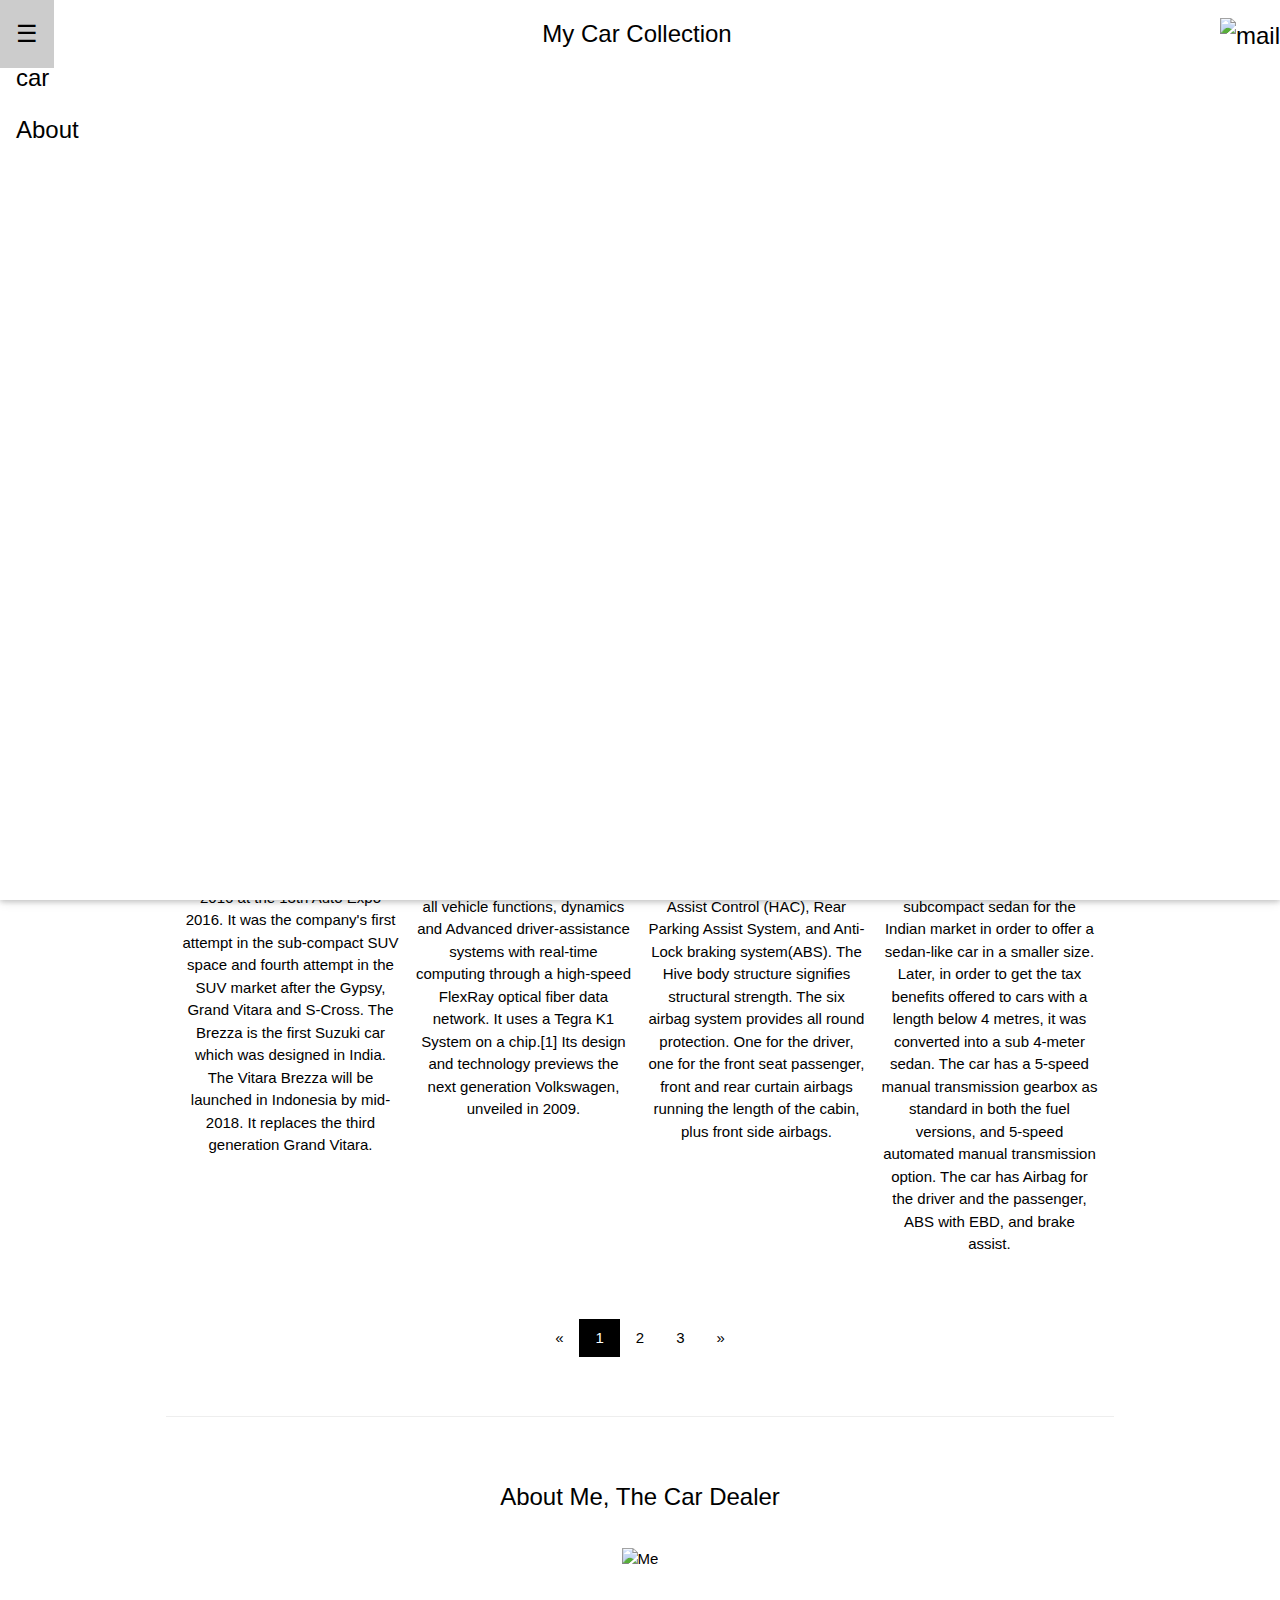
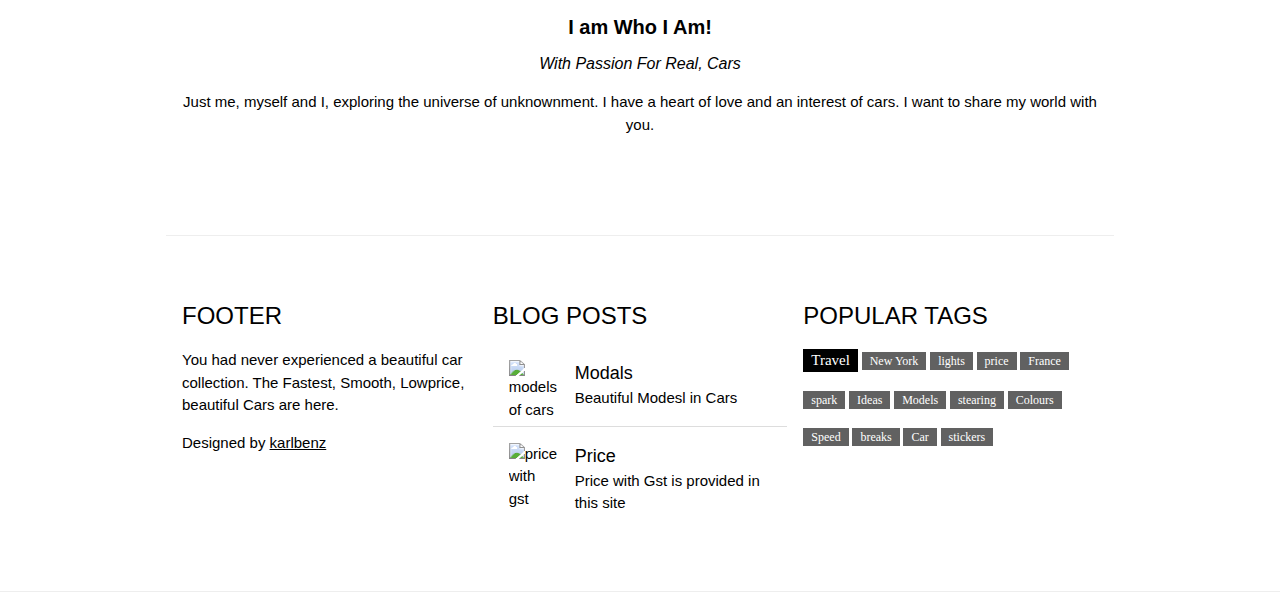
==== carpage1.html @ a3c2a8a9 "my first portfolio commit" ====
<!DOCTYPE html>
<html lang="en">
<title>portfolio</title>
<meta charset="UTF-8">
<meta name="viewport" content="width=device-width, initial-scale=1">
<link rel="stylesheet" href="https://www.w3schools.com/w3css/4/w3.css">
<link rel="stylesheet" href="https://fonts.googleapis.com/css?family=Karma">
<link rel="stylesheet" href="file:///home/vit/python/html/carpages.css">
<body>

    <!-- Sidebar (hidden by default) -->
    <nav class="w3-sidebar w3-bar-block w3-card w3-top w3-xlarge w3-animate-left"
        id="mySidebar">
        <a href="javascript:void(0)" onclick="w3_close()" class="w3-bar-item w3-button">Close Menu</a>
        <a href="#food" onclick="w3_close()" class="w3-bar-item w3-button">car</a>
        <a href="#about" onclick="w3_close()" class="w3-bar-item w3-button">About</a>
    </nav>

    <!-- Top menu -->
    <div class="w3-top">
        <div class="w3-white w3-xlarge" >
            <div class="w3-button w3-padding-16 w3-left" onclick="w3_open()">☰</div>
            <div class="w3-right w3-padding-16">
                <img src="https://cdn1.iconfinder.com/data/icons/e-mail-2/512/YPS__email_mail_letter_envelope_postal-512.png"
                    alt="mail" width="30" height="30">
            </div>
            <div class="w3-center w3-padding-16">My Car Collection</div>
        </div>
    </div>
    <div class="w3-main w3-content w3-padding">
        <hr style="color: grey">
        <div class="w3-row-padding w3-padding-16 w3-center" id="food">
            <div class="w3-quarter cars"> 
                <img src="https://i1.wp.com/www.smoovz.com/wp-content/uploads/2017/12/all-2018-audi-a9-redesign.jpg?fit=1280%2C800&ssl=1" class="w3-width"
                    alt="audi a9">
                <h3>Audi A9</h3>
                <p>price: 49 lakhs</p>
                <div class="description">
                    <p>
                        An innovative feature is the central driver assistance control unit (zFAS), a main computer in the vehicle trunk, that controls
                        all vehicle functions, dynamics and Advanced driver-assistance systems with real-time computing through
                        a high-speed FlexRay optical fiber data network. It uses a Tegra K1 System on a chip.[1] Its design
                        and technology previews the next generation Audi A8, unveiled in 2017.
                    </p>
                </div>
            </div>
            <div class="w3-quarter cars">
                <img src="https://imgd.aeplcdn.com/1056x594/cw/ec/22898/MercedesBenz-CLA-Left-Front-Three-Quarter-84858.jpg?v=201711021421&q=80"
                    alt="benz cla" class="w3-width">
                <h3>Benz CLA</h3>
                <p>price: 13.5 lakhs</p>
                <div class="description">
                    <p>
                            The Mercedes-Benz CLA Class is a coupe manufactured by Mercedes-Benz, based on the platform of the Mercedes-Benz W176 A-Class and W246 B-Class compact cars,[1] formally launched at the January 2013 North American International Auto Show. The vehicle was previewed as the 2012 Concept Style Coupe at various international locations. The CLA is Mercedes' first ever front-wheel drive three-box saloon car.
                    </p>
                </div>
            </div>
            <div class="w3-quarter cars">
                <img src="https://imgd.aeplcdn.com/1056x594/cw/ec/32913/Ford-EcoSport-Exterior-117928.jpg?wm=1&q=80"
                alt="Ford Ecosport"
                class="w3-width">
                <h3>Ford EcoSport</h3>
                <p>price: 7.82 lakhs</p>
                <div class="description">
                    <p>
                            The Ford EcoSport (pronounced e-co sport)[1] is a subcompact crossover SUV, originally built in Brazil by Ford Brazil since 2003, at the Camaçari plant. A second generation concept model was launched in 2012, and is also assembled in new factories in India,[2] Thailand and Russia.
                            The first generation EcoSport was designed by the Ford-US Truck Vehicle Center (program code BV226) and was based on the Cologne-built European Fiesta and European Ford Fusion (not to be confused with the North American Fusion midsize sedan). Because of this, the project used the Ford B3 platform.
                    </p>
                </div>
            </div>
            <div class="w3-quarter cars">
                <img src="https://imgd.aeplcdn.com/1056x594/cw/ec/25465/Hyundai-Verna-Exterior-118764.jpg?wm=0&q=80"
                alt="Hundai Verna"
                class="w3-width">
                <h3>Hundai Verna</h3>
                <p>price: 7.8 lakhs</p>
                <div class="description">
                    <p>
                            The Hyundai Accent, or Hyundai Verna (현대 베르나) in South Korea, is a subcompact car produced by Hyundai. In Australia, the first generation models carried over the Hyundai Excel name used by the Accent's predecessor. The Accent was replaced in 2000 by the Hyundai Verna in South Korea, although most international markets, including the USA, retained the "Accent" name.
                    </p>
                </div>
            </div>
        </div>
        <div class="w3-row-padding w3-padding-16 w3-center">
            <div class="w3-quarter cars">
                <img src="https://imgd.aeplcdn.com/1056x594/cw/ec/21609/Maruti-Suzuki-Vitara-Brezza-Right-Front-Three-Quarter-100231.jpg?v=201711021421&wm=1&q=80" alt="Maruti Suzuki Vitara Brezza"
                class="w3-width">
                <h3>Maruti Suzuki Vitara Brezza</h3>
                <p>price: 7.42 lakhs</p>
                <div class="description">
                    <p>
                            The Maruti Suzuki Vitara Brezza is a compact SUV unveiled in 2016 at the 13th Auto Expo 2016. It was the company's first attempt in the sub-compact SUV space and fourth attempt in the SUV market after the Gypsy, Grand Vitara and S-Cross. The Brezza is the first Suzuki car which was designed in India.
                            The Vitara Brezza will be launched in Indonesia by mid-2018. It replaces the third generation Grand Vitara.
                    </p>
                </div>
            </div>
            <div class="w3-quarter cars">
                <img src="https://imgd.aeplcdn.com/1056x594/cw/ec/22037/Volkswagen-Polo-Exterior-95634.jpg?v=201711021421&wm=1&q=80"
                alt="Volkswagen polo"
                class="w3-width">
                <h3>Volkswagen polo</h3>
                <p>price: 5.78 lakhs</p>
                <div class="description">
                    <p>
                        An innovative feature is the central driver assistance control unit (zFAS), a main computer in the vehicle trunk, that controls
                        all vehicle functions, dynamics and Advanced driver-assistance systems with real-time computing through
                        a high-speed FlexRay optical fiber data network. It uses a Tegra K1 System on a chip.[1] Its design
                        and technology previews the next generation Volkswagen, unveiled in 2009.
                    </p>
                </div>
            </div>
            <div class="w3-quarter cars">
                <img src="https://www.arkamys.com/wp-content/uploads/2017/04/Hyundai-Creta-ARKAMYS-SoundStage-inside-1024x570.png" alt="Hyundai Creta"
                class="w3-width">
                <h3>Hynudai Creta</h3>
                <p>price: 9.29 lakhs</p>
                <div class="description">
                    <p>
                            The Creta has safety features including Vehicle Stability Management (VSM), Electronic Stability Control (ESC), Hillstart Assist Control (HAC), Rear Parking Assist System, and Anti-Lock braking system(ABS). The Hive body structure signifies structural strength. The six airbag system provides all round protection. One for the driver, one for the front seat passenger, front and rear curtain airbags running the length of the cabin, plus front side airbags.
                    </p>
                </div>
            </div>
            <div class="w3-quarter cars">
                <img src="https://media.zigcdn.com/media/model/2017/May/dire_600x300.jpg"
                alt="Maruti Suzuki Dzire"
                class="w3-width">
                <h3>Maruti Suzuki Dzire</h3>
                <p>price: 5.56 lakhs</p>
                <div class="description">
                    <p>
                            The Suzuki Dzire was launched in 2008 and was based on the second generation of the Swift hatchback. It was introduced as subcompact sedan for the Indian market in order to offer a sedan-like car in a smaller size. Later, in order to get the tax benefits offered to cars with a length below 4 metres, it was converted into a sub 4-meter sedan. The car has a 5-speed manual transmission gearbox as standard in both the fuel versions, and 5-speed automated manual transmission option. The car has Airbag for the driver and the passenger, ABS with EBD, and brake assist.
                    </p>
                </div>
            </div>
        </div>

        <!-- Pagination -->
        <div class="w3-center w3-padding-32">
            <div class="w3-bar">
                <a href="carpage1.html" class="w3-bar-item w3-button w3-hover-black">«</a>
                <a href="carpage1.html" class="w3-bar-item w3-black w3-button">1</a>
                <a href="carpage2.html" class="w3-bar-item w3-button w3-hover-black">2</a>
                <a href="carpage3.html" class="w3-bar-item w3-button w3-hover-black">3</a>
                <a href="carpage2.html" class="w3-bar-item w3-button w3-hover-black">»</a>
            </div>
        </div>

        <hr id="about">

        <!-- About Section -->
        <div class="w3-container w3-padding-32 w3-center">
            <h3>About Me, The Car Dealer</h3>
            <br>
            <img src="https://www.biography.com/.image/ar_1:1%2Cc_fill%2Ccs_srgb%2Cg_face%2Cq_auto:good%2Cw_300/MTIwNjA4NjMzNzQwOTUzMTAw/karl-benz-9208256-1-402.jpg"
            alt="Me"
            class="w3-image"
            width="400" height="250">
            <div class="w3-padding-32">
                <h4>
                    <b>I am Who I Am!</b>
                </h4>
                <h6>
                    <i>With Passion For Real, Cars</i>
                </h6>
                <p>Just me, myself and I, exploring the universe of unknownment. I have a heart of love and an interest of cars.
                    I want to share my world with you. </p>
            </div>
        </div>
        <hr>

        <!-- Footer -->
        <footer class="w3-row-padding w3-padding-32">
            <div class="w3-third">
                <h3>FOOTER</h3>
                <p>You had never experienced a beautiful car collection. The Fastest, Smooth, Lowprice, beautiful Cars are here.</p>
                <p>Designed by
                    <a href="#" target="_blank">karlbenz</a>
                </p>
            </div>

            <div class="w3-third">
                <h3>BLOG POSTS</h3>
                <ul class="w3-ul w3-hoverable">
                    <li class="w3-padding-16">
                        <img src="https://encrypted-tbn0.gstatic.com/images?q=tbn:ANd9GcQf9qOBbTGnS3yHlVVdwN6IozZ6RSz4CyBuHi2FBEtacqtIP_Nt" alt="models of cars" class="w3-left w3-margin-right"
                            width="50">
                        <span class="w3-large">Modals</span>
                        <br>
                        <span>Beautiful Modesl in Cars</span>
                    </li>
                    <li class="w3-padding-16">
                        <img src="http://hostbooks.in/wp-content/uploads/gst-1498890074.jpg" alt="price with gst" class="w3-left w3-margin-right" width="50">
                        <span class="w3-large">Price</span>
                        <br>
                        <span>Price with Gst is provided in this site</span>
                    </li>
                </ul>
            </div>

            <div class="w3-third w3-serif">
                <h3>POPULAR TAGS</h3>
                <p>
                    <span class="w3-tag w3-black w3-margin-bottom">Travel</span>
                    <span class="w3-tag w3-dark-grey w3-small w3-margin-bottom">New York</span>
                    <span class="w3-tag w3-dark-grey w3-small w3-margin-bottom">lights</span>
                    <span class="w3-tag w3-dark-grey w3-small w3-margin-bottom">price</span>
                    <span class="w3-tag w3-dark-grey w3-small w3-margin-bottom">France</span>
                    <span class="w3-tag w3-dark-grey w3-small w3-margin-bottom">spark</span>
                    <span class="w3-tag w3-dark-grey w3-small w3-margin-bottom">Ideas</span>
                    <span class="w3-tag w3-dark-grey w3-small w3-margin-bottom">Models</span>
                    <span class="w3-tag w3-dark-grey w3-small w3-margin-bottom">stearing</span>
                    <span class="w3-tag w3-dark-grey w3-small w3-margin-bottom">Colours</span>
                    <span class="w3-tag w3-dark-grey w3-small w3-margin-bottom">Speed</span>
                    <span class="w3-tag w3-dark-grey w3-small w3-margin-bottom">breaks</span>
                    <span class="w3-tag w3-dark-grey w3-small w3-margin-bottom">Car</span>
                    <span class="w3-tag w3-dark-grey w3-small w3-margin-bottom">stickers</span>
                </p>
            </div>
        </footer>
        <!-- End page content -->
    </div>
    <hr style="color: red;">
    <script>
        // Script to open and close sidebar
        function w3_open() {
            document.getElementById("mySidebar").style.display = "block";
        }

        function w3_close() {
            document.getElementById("mySidebar").style.display = "none";
        }
    </script>

</body>

</html>
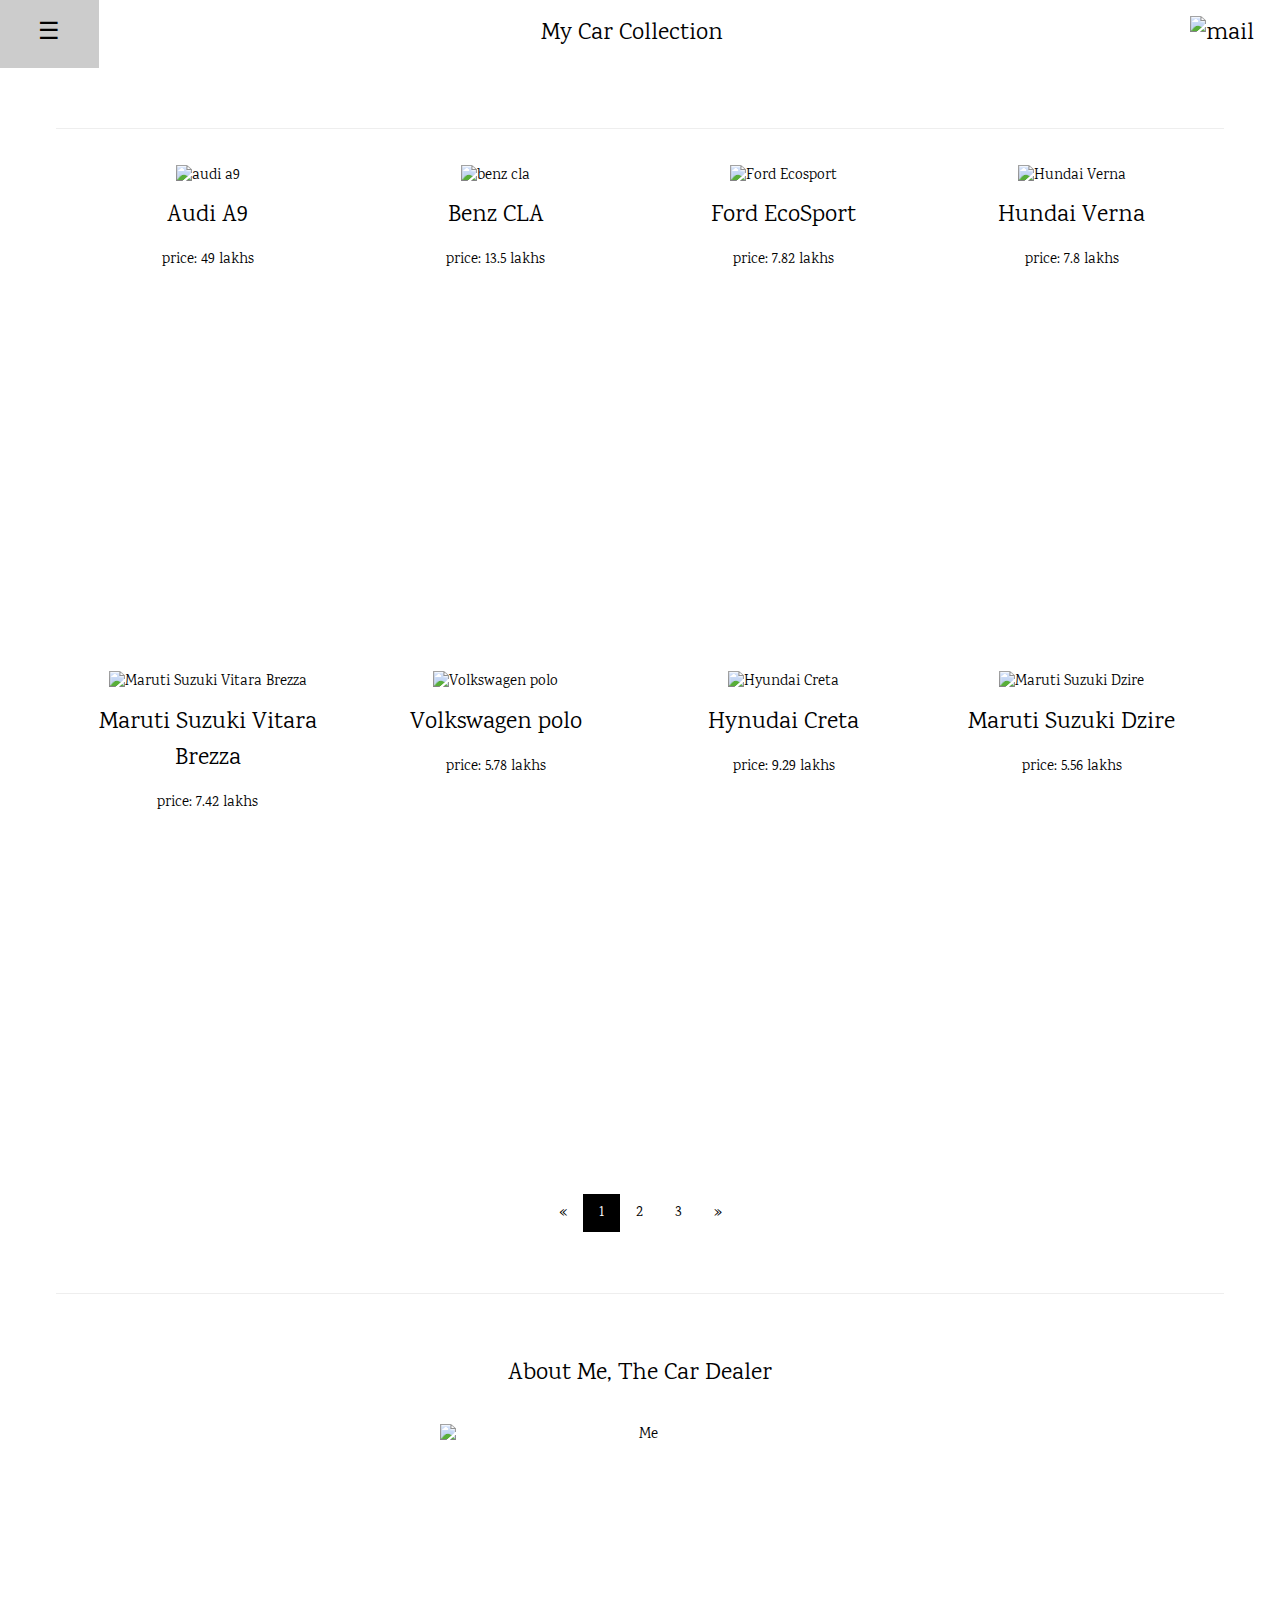
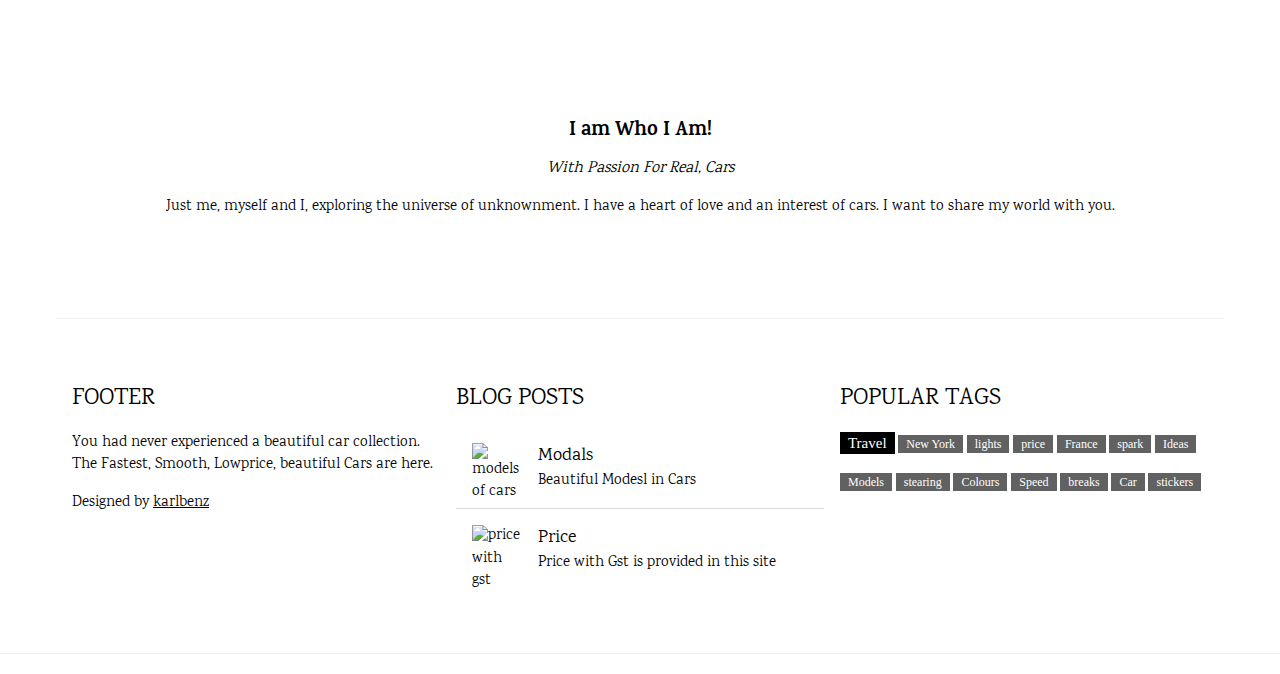
==== commit 4efd9670: "my second commit" ====
--- a/carpage1.html
+++ b/carpage1.html
@@ -5,7 +5,7 @@
 <meta name="viewport" content="width=device-width, initial-scale=1">
 <link rel="stylesheet" href="https://www.w3schools.com/w3css/4/w3.css">
 <link rel="stylesheet" href="https://fonts.googleapis.com/css?family=Karma">
-<link rel="stylesheet" href="file:///home/vit/python/html/carpages.css">
+<link rel="stylesheet" href="css/carpages.css">
 <body>
 
     <!-- Sidebar (hidden by default) -->
@@ -233,4 +233,4 @@
 
 </body>
 
-</html>+</html>
--- a/css/carpages.css
+++ b/css/carpages.css
@@ -0,0 +1,66 @@
+.cars:hover {
+    background-color: grey;
+    cursor: pointer;
+    padding-top: 1%;
+}
+
+.description {
+    color: white;
+}
+.cars.img{
+    width: 50%;
+}
+body,
+    h1,
+    h2,
+    h3,
+    h4,
+    h5,
+    h6 {
+        font-family: "Karma", sans-serif
+    }
+
+    .w3-bar-block .w3-bar-item {
+        padding: 20px
+    }
+    .w3-image{
+        display:block;
+        margin:auto;
+    }
+    .w3-width{
+        width: 100%;
+    }
+    .w3-large{
+        max-width:1200px;
+        margin:auto;
+    }
+    .w3-main{
+        max-width:1200px;
+        margin-top:100px;
+    }
+    .w3-sidebar{
+        display:none;
+        z-index:2;
+        width:40%;
+        min-width:300px;
+    }
+    .w3-right{
+        padding: 2%;
+    }
+    .w3-button{
+        padding: 3%;
+    }
+    @media (min-width:601px){
+        .w3-col.m1{width:8.33333%}
+        .w3-col.m2{width:16.66666%}
+        .w3-col.m3,.w3-quarter{width:24.99999%}
+        .w3-col.m4,.w3-third{width:33.33333%}
+        .w3-col.m5{width:41.66666%}
+        .w3-col.m6,.w3-half{width:49.99999%}
+        .w3-col.m7{width:58.33333%}
+        .w3-col.m8,.w3-twothird{width:66.66666%}
+        .w3-col.m9,.w3-threequarter{width:74.99999%}
+        .w3-col.m10{width:83.33333%}
+        .w3-col.m11{width:91.66666%}
+        .w3-col.m12{width:99.99999%}
+    }